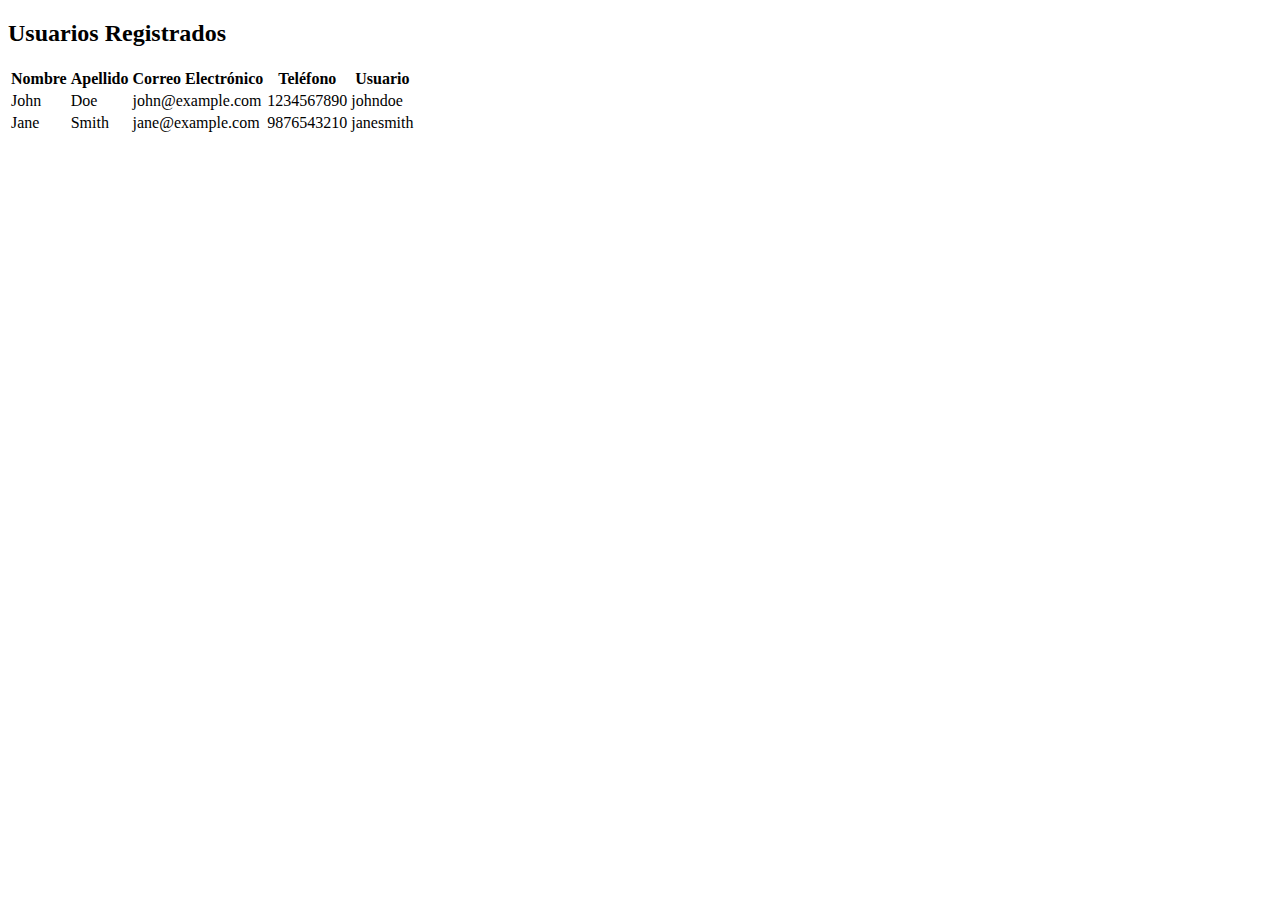
==== Proyecto1/Datos.html @ c0bb22f6 "a" ====
<!DOCTYPE html>
<html>
<head>
    <title>Tabla de Usuarios Registrados</title>
    <style>
        /* Los estilos y CSS aquí */
    </style>
</head>
<body>
    <div class="container">
        <div class="form-container">
            <h2>Usuarios Registrados</h2>
            <table id="user-table">
                <tr>
                    <th>Nombre</th>
                    <th>Apellido</th>
                    <th>Correo Electrónico</th>
                    <th>Teléfono</th>
                    <th>Usuario</th>
                </tr>
                <!-- Los datos de los usuarios registrados se llenarán aquí usando JavaScript -->
            </table>
        </div>
    </div>
    
    <script>
        // Código JavaScript para llenar la tabla con datos aquí
        const userTable = document.getElementById("user-table");

        // Ejemplo de cómo agregar filas a la tabla
        const userData = [
            ["John", "Doe", "john@example.com", "1234567890", "johndoe"],
            ["Jane", "Smith", "jane@example.com", "9876543210", "janesmith"]
        ];

        userData.forEach(function(data) {
            const newRow = userTable.insertRow(userTable.rows.length);
            data.forEach(function(value) {
                const cell = newRow.insertCell();
                cell.textContent = value;
            });
        });
    </script>
</body>
</html>
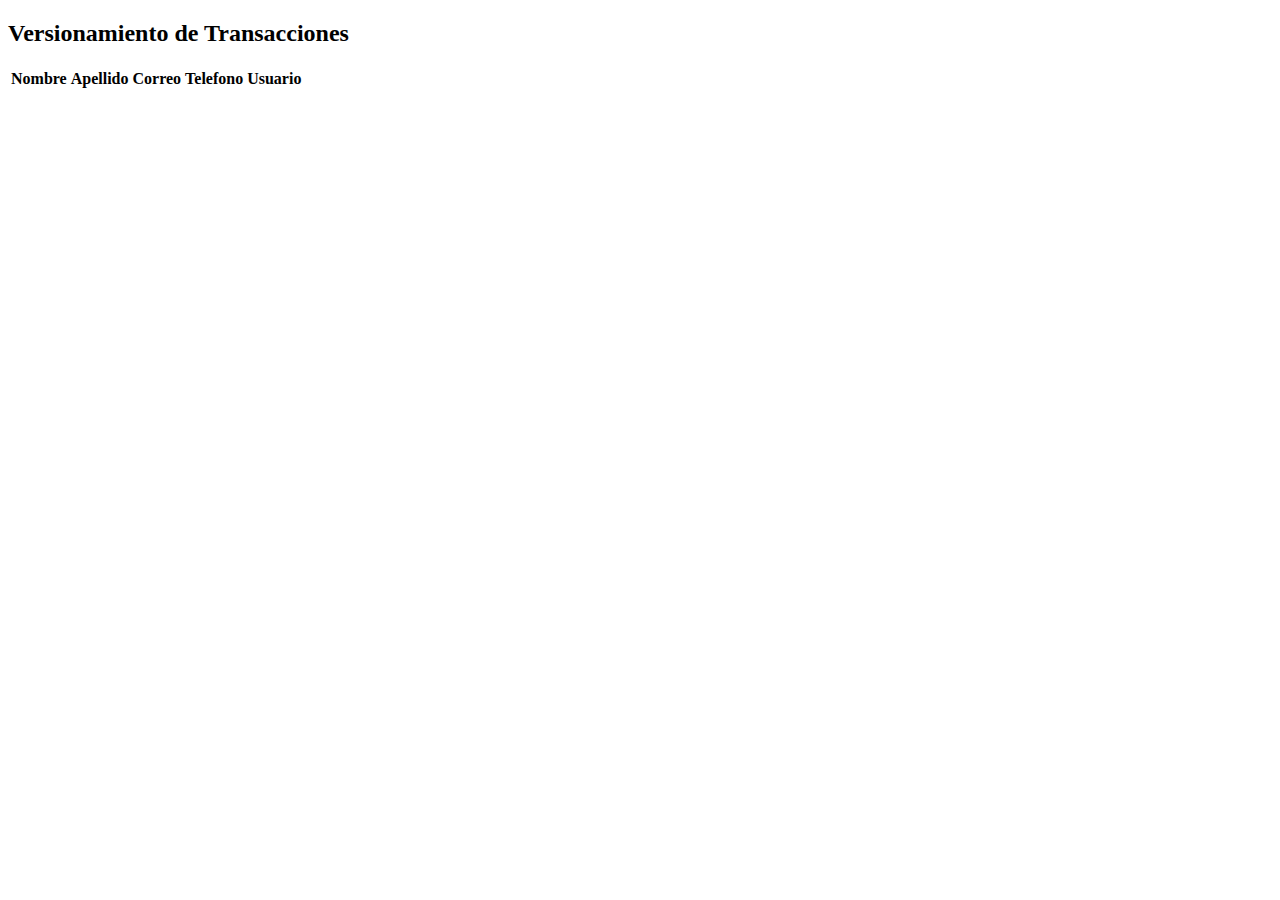
==== commit 3e280cdf: "A" ====
--- a/Proyecto1/Datos.html
+++ b/Proyecto1/Datos.html
@@ -7,39 +7,50 @@
     </style>
 </head>
 <body>
-    <div class="container">
-        <div class="form-container">
-            <h2>Usuarios Registrados</h2>
-            <table id="user-table">
+    <div id="versionamiento">
+        <h2>Versionamiento de Transacciones</h2>
+        <table>
+            <thead>
                 <tr>
                     <th>Nombre</th>
                     <th>Apellido</th>
-                    <th>Correo Electrónico</th>
-                    <th>Teléfono</th>
+                    <th>Correo</th>
+                    <th>Telefono</th>
                     <th>Usuario</th>
                 </tr>
-                <!-- Los datos de los usuarios registrados se llenarán aquí usando JavaScript -->
-            </table>
-        </div>
+            </thead>
+            <tbody id="transaccionesTableBody">
+                <!-- Aquí va la tabla de transacciones -->
+            </tbody>
+        </table>
     </div>
+    <script src="usuarios.html">
+    let totalValue = 0;
+
+    function sign() {
+        const fecha = document.getElementById("nombre").value;
+        const hora = document.getElementById("apellido").value;
+        const valor = document.getElementById("correo").value;
+        const recibe = parseFloat(document.getElementById("telefono").value);
+        const pagoPor = document.getElementById("usuario").value;
+
     
-    <script>
-        // Código JavaScript para llenar la tabla con datos aquí
-        const userTable = document.getElementById("user-table");
-
-        // Ejemplo de cómo agregar filas a la tabla
-        const userData = [
-            ["John", "Doe", "john@example.com", "1234567890", "johndoe"],
-            ["Jane", "Smith", "jane@example.com", "9876543210", "janesmith"]
-        ];
-
-        userData.forEach(function(data) {
-            const newRow = userTable.insertRow(userTable.rows.length);
-            data.forEach(function(value) {
-                const cell = newRow.insertCell();
-                cell.textContent = value;
-            });
-        });
-    </script>
+        // registro de cupo
+    
+        totalValue += valor;
+        document.getElementById("totalValue").textContent = totalValue;
+        const newRow = transaccionesTableBody.insertRow();
+        newRow.insertCell().textContent = fecha;
+        newRow.insertCell().textContent = hora;
+        newRow.insertCell().textContent = valor;
+        newRow.insertCell().textContent = recibe;
+        newRow.insertCell().textContent = pagoPor;
+    
+ 
+    }
+    
+    const transaccionesTableBody = document.getElementById("transaccionesTableBody");
+</script>
+    <a src="usuarios.html"></a>
 </body>
 </html>